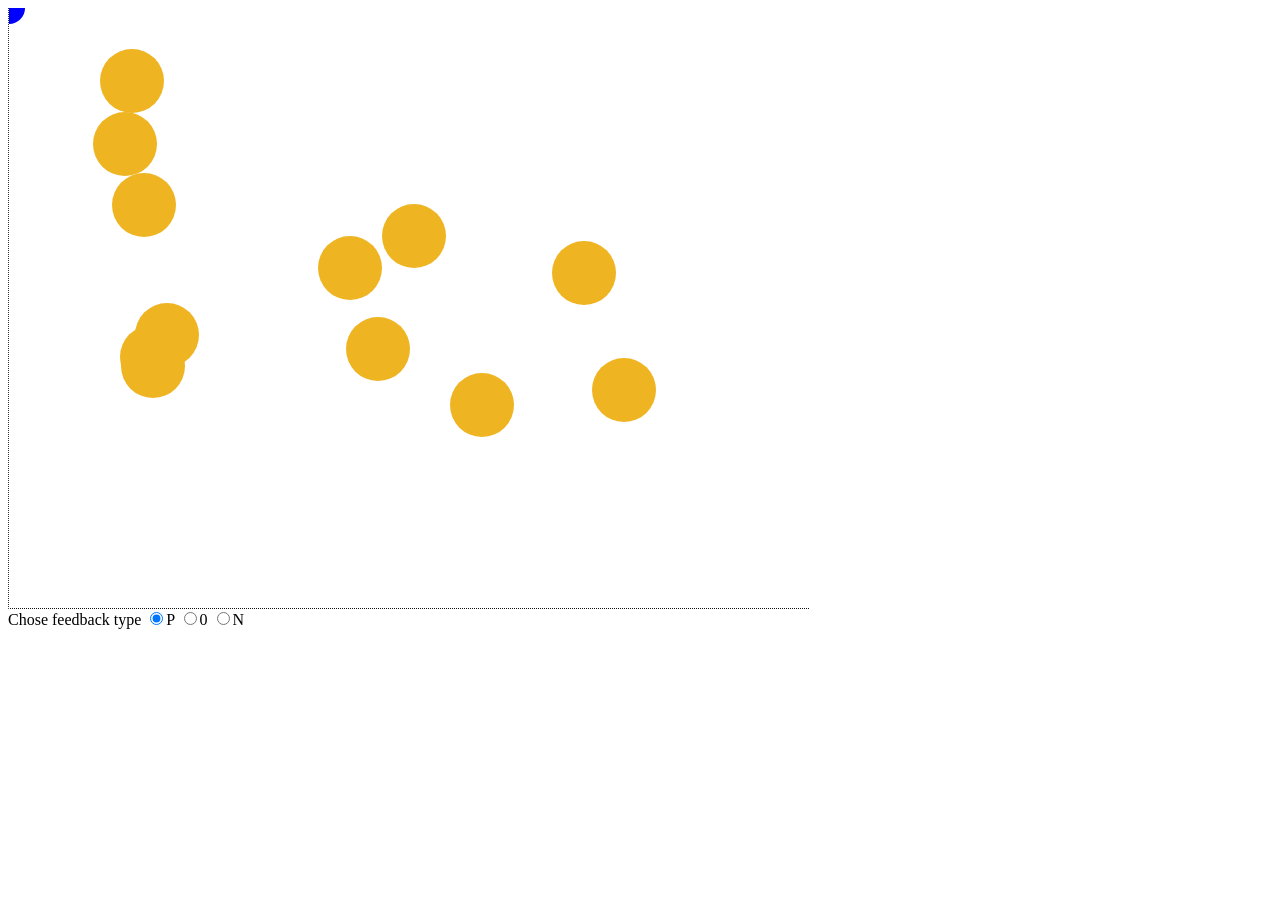
==== feedback/index.html @ fbfe6411 "P0N feedback" ====
<html>
<head>
  <meta charset="utf-8">
  <title>Test Feedback</title>
  <script type="text/javascript" src='javascripts/lib.js'></script>
  <script type="text/javascript" src='javascripts/ball.js'></script>
</head>
<body id="body">
  <canvas id='main_canvas' tabindex='1' width='800px' height='600px' style='border-left: 1px dotted #333;border-bottom: 1px dotted #111;'></canvas>
  <form action="" method="get" id='feedback_options'>
    <label>Chose feedback type</label>
    <label><input type="radio" checked=true name="feedback_type" value='1'/>P</label>
    <label><input type="radio" name="feedback_type" value='0'/>0</label>
    <label><input type="radio" name="feedback_type" value='-1'/>N</label>
  </form>
  <script type="text/javascript">
    var canvas = document.getElementById('main_canvas');
    var ctx = canvas.getContext('2d');
        
    var boors = [];
    for(var i = 0; i < 12; i++){
      var x = Math.floor(Math.random()*600 + 50)
      var y = Math.floor(Math.random()*400 + 50);
      var aball = new Ball(x,y, 32);
      boors.push(aball);
    }
    
    function draw_boors(){
      boors.forEach(function(boor){
        draw_ball(boor, '#EEB422');
      })
    }
    
    function check(x, y, r){
      return boors.some(function(coord){
        return (Math.pow((coord.x - x), 2) + Math.pow((coord.y - y), 2)) <= Math.pow((coord.r + r), 2)
      });
    }
    
    var input_x=0, input_y=0;
    var output_x = 0, output_y = 0;
    
    var start = {
      x: 0,
      y: 0
    };

    var ball = new Ball(start.x, start.y, 16)
    
    var SPEED = 1;
    var MAX_X = Math.floor(canvas.width / SPEED);
    var MAX_Y = Math.floor(canvas.height / SPEED);
    console.log(MAX_X, MAX_Y);

    function calc_ball(){
      switch(document.forms.feedback_options.elements.namedItem('feedback_type').value - 0){
        case 1:
            output_x = feedback(input_x, output_x);
            output_y = feedback(input_y, output_y);
            break;
        case 0:
            output_x = no_feedback(input_x, output_x);
            output_y = no_feedback(input_y, output_y);
            break;
        case -1:
            output_x = yell_feedback(input_x, output_x);
            output_y = yell_feedback(input_y, output_y);
            break;
        default: 
            output_x = no_feedback(input_x, output_x);
            output_y = no_feedback(input_y, output_y);
      }
    
      ball.x = start.x + Math.floor(output_x * SPEED);
      if(ball.x > canvas.width){ball.x=canvas.width;}
      
      ball.y = start.y + Math.floor(output_y * SPEED);
      if(ball.y > canvas.height){ball.y = canvas.height}
    }

    function draw() {
      ctx.clearRect(0,0, canvas.width, canvas.height);
    
      draw_boors();
      
      if(check(ball.x, ball.y, ball.r)){
        draw_ball(ball, 'red');
      }else{
        draw_ball(ball, 'blue');
      }
      calc_ball();
      setTimeout(draw, 10);
    }

    canvas.onkeydown = function(evt){
      switch(evt.keyCode){
        case 37:
          left();
          break;
        case 38:
          up();
          break;
        case 39:
          right();
          break;
        case 40:
          down();
          break;
      }
    }

    function up(){
      input_y -= 1;
      if(input_y < 0){
        input_y = 0;
      }
    }
    function down(){
      input_y += 1;
      if(input_y > MAX_Y){
        input_y = MAX_Y;
      }
    }
    function left(){
      input_x -= 1;
      if(input_x < 0){
        input_x = 0;
      }
    }
    function right(){
      input_x += 1;
      if(input_x > MAX_X){
        input_x = MAX_X;
      }
    }

    draw();
  </script>
</body>
</html>
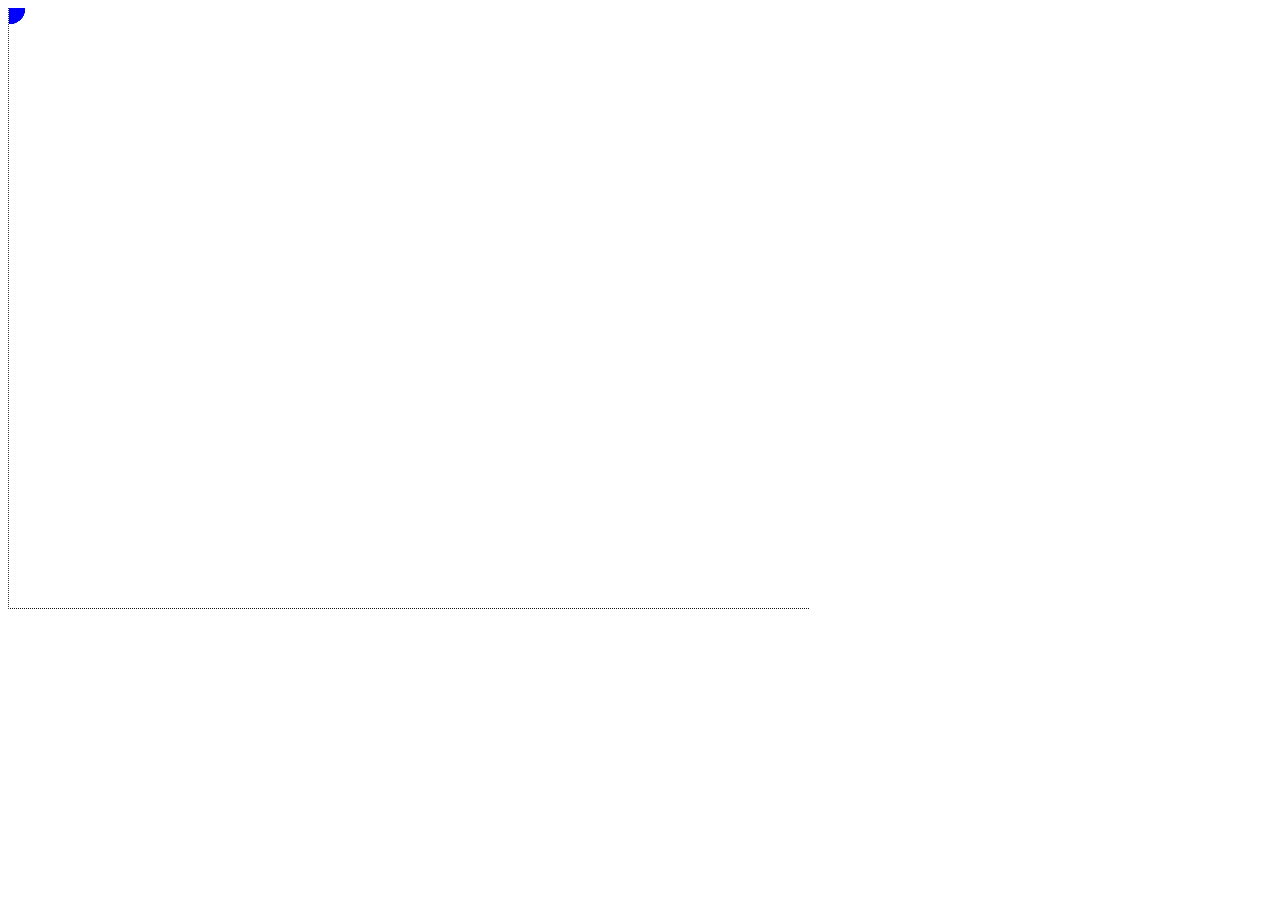
==== commit 4eab1a20: "not clearReact" ====
--- a/feedback/index.html
+++ b/feedback/index.html
@@ -6,13 +6,7 @@
   <script type="text/javascript" src='javascripts/ball.js'></script>
 </head>
 <body id="body">
-  <canvas id='main_canvas' tabindex='1' width='800px' height='600px' style='border-left: 1px dotted #333;border-bottom: 1px dotted #111;'></canvas>
-  <form action="" method="get" id='feedback_options'>
-    <label>Chose feedback type</label>
-    <label><input type="radio" checked=true name="feedback_type" value='1'/>P</label>
-    <label><input type="radio" name="feedback_type" value='0'/>0</label>
-    <label><input type="radio" name="feedback_type" value='-1'/>N</label>
-  </form>
+  <canvas id='main_canvas' width='800px' height='600px' style='border-left: 1px dotted #333;border-bottom: 1px dotted #111;'></canvas>
   <script type="text/javascript">
     var canvas = document.getElementById('main_canvas');
     var ctx = canvas.getContext('2d');
@@ -53,24 +47,9 @@
     console.log(MAX_X, MAX_Y);
 
     function calc_ball(){
-      switch(document.forms.feedback_options.elements.namedItem('feedback_type').value - 0){
-        case 1:
-            output_x = feedback(input_x, output_x);
-            output_y = feedback(input_y, output_y);
-            break;
-        case 0:
-            output_x = no_feedback(input_x, output_x);
-            output_y = no_feedback(input_y, output_y);
-            break;
-        case -1:
-            output_x = yell_feedback(input_x, output_x);
-            output_y = yell_feedback(input_y, output_y);
-            break;
-        default: 
-            output_x = no_feedback(input_x, output_x);
-            output_y = no_feedback(input_y, output_y);
-      }
-    
+      output_x = feedback(input_x, output_x);
+      output_y = feedback(input_y, output_y);
+      
       ball.x = start.x + Math.floor(output_x * SPEED);
       if(ball.x > canvas.width){ball.x=canvas.width;}
       
@@ -79,9 +58,9 @@
     }
 
     function draw() {
-      ctx.clearRect(0,0, canvas.width, canvas.height);
+      //ctx.clearRect(0,0, canvas.width, canvas.height);
     
-      draw_boors();
+      //draw_boors();
       
       if(check(ball.x, ball.y, ball.r)){
         draw_ball(ball, 'red');
@@ -89,10 +68,10 @@
         draw_ball(ball, 'blue');
       }
       calc_ball();
-      setTimeout(draw, 10);
+      setTimeout(draw, 32);
     }
 
-    canvas.onkeydown = function(evt){
+    document.onkeydown = function(evt){
       switch(evt.keyCode){
         case 37:
           left();
@@ -117,8 +96,8 @@
     }
     function down(){
       input_y += 1;
-      if(input_y > MAX_Y){
-        input_y = MAX_Y;
+      if(input_y > MAX_Y/2){
+        input_y = MAX_Y/2;
       }
     }
     function left(){
@@ -129,8 +108,8 @@
     }
     function right(){
       input_x += 1;
-      if(input_x > MAX_X){
-        input_x = MAX_X;
+      if(input_x > MAX_X/2){
+        input_x = MAX_X/2;
       }
     }
 
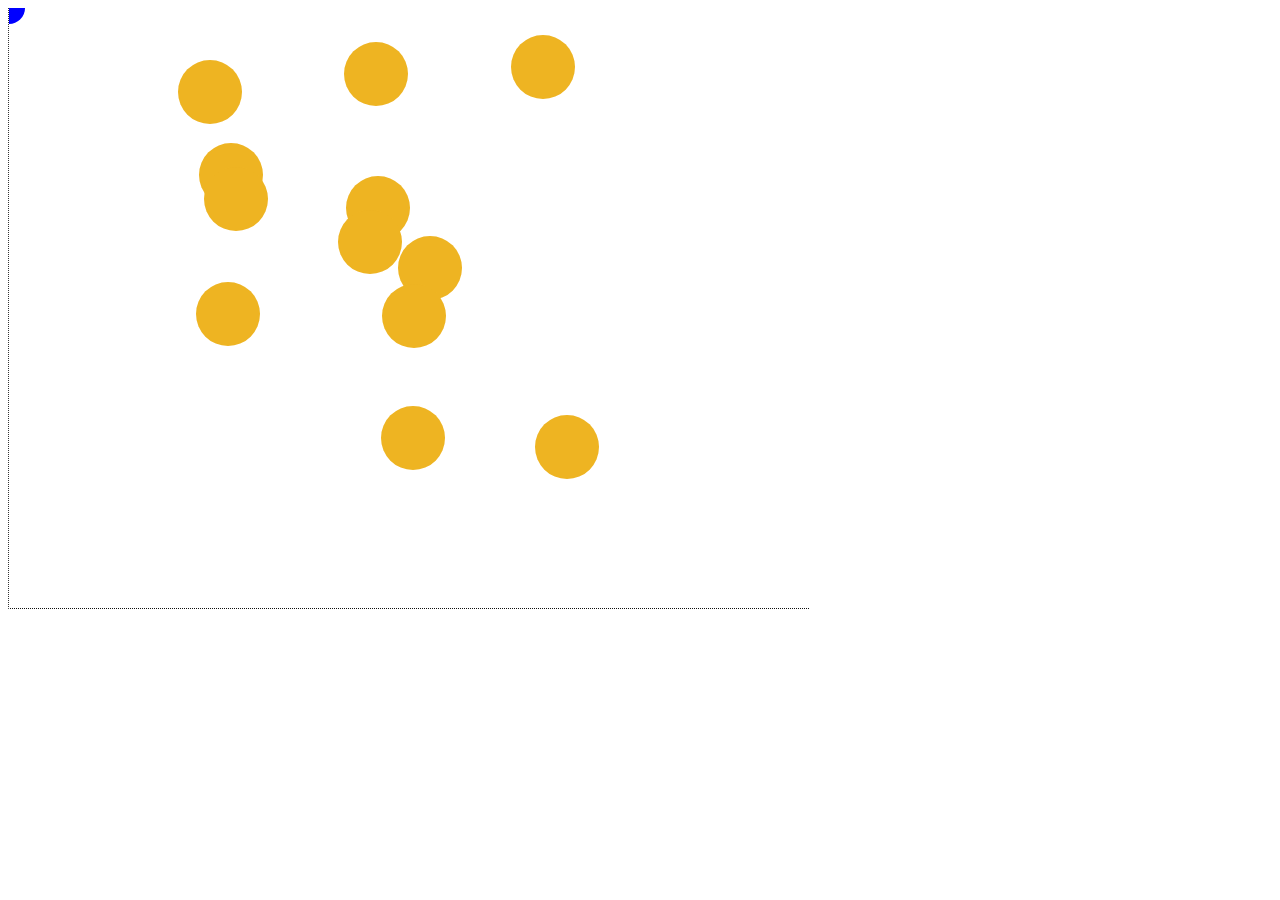
==== commit 1ee8f6d5: "rollback" ====
--- a/feedback/index.html
+++ b/feedback/index.html
@@ -58,9 +58,9 @@
     }
 
     function draw() {
-      //ctx.clearRect(0,0, canvas.width, canvas.height);
+      ctx.clearRect(0,0, canvas.width, canvas.height);
     
-      //draw_boors();
+      draw_boors();
       
       if(check(ball.x, ball.y, ball.r)){
         draw_ball(ball, 'red');
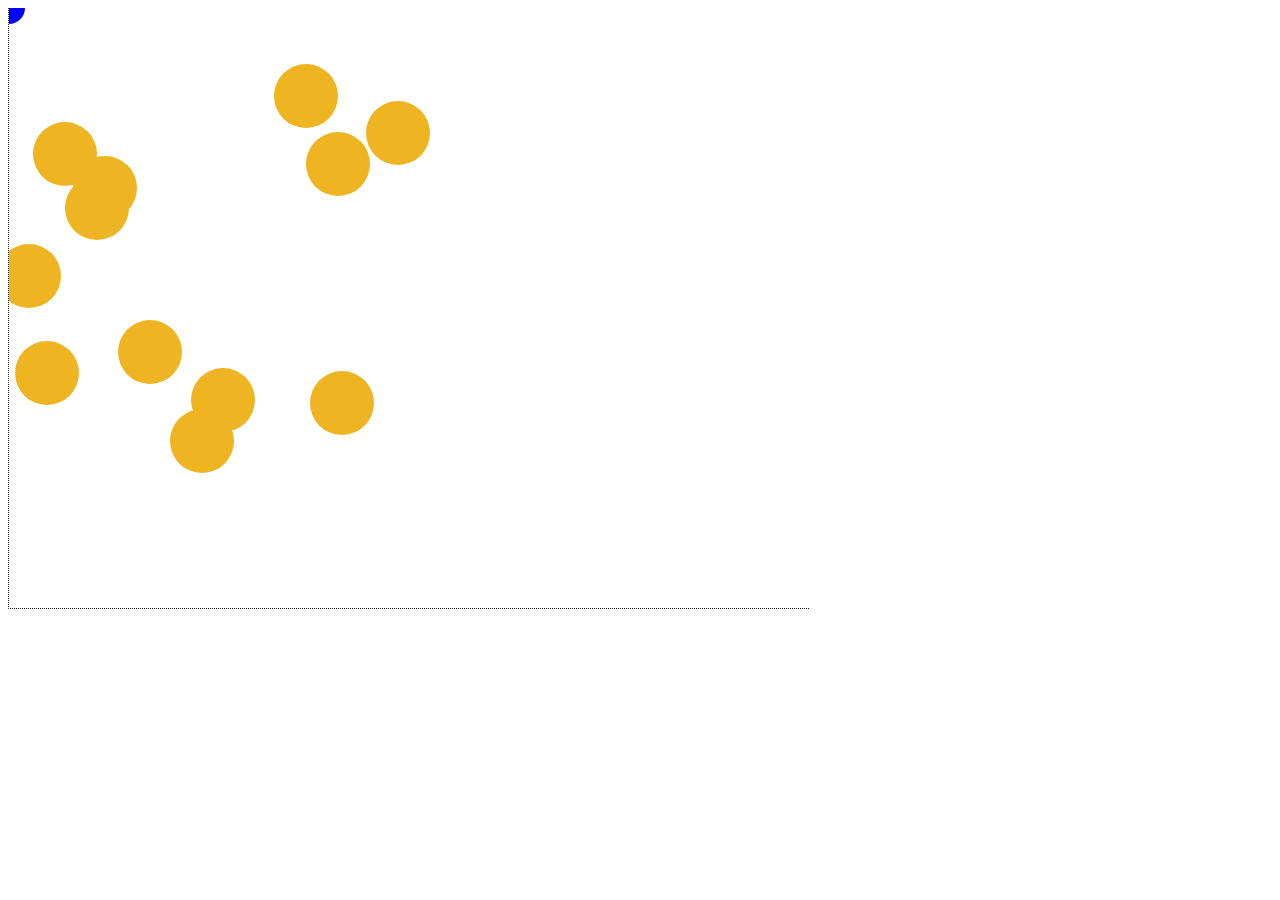
==== commit 0da27762: "moving" ====
--- a/feedback/index.html
+++ b/feedback/index.html
@@ -10,37 +10,38 @@
   <script type="text/javascript">
     var canvas = document.getElementById('main_canvas');
     var ctx = canvas.getContext('2d');
-        
+
     var boors = [];
     for(var i = 0; i < 12; i++){
       var x = Math.floor(Math.random()*600 + 50)
       var y = Math.floor(Math.random()*400 + 50);
-      var aball = new Ball(x,y, 32);
+      var aball = new SecurityBall(x,y, 32);
       boors.push(aball);
     }
-    
+
     function draw_boors(){
       boors.forEach(function(boor){
+        boor.patrol();
         draw_ball(boor, '#EEB422');
       })
     }
-    
+
     function check(x, y, r){
       return boors.some(function(coord){
         return (Math.pow((coord.x - x), 2) + Math.pow((coord.y - y), 2)) <= Math.pow((coord.r + r), 2)
       });
     }
-    
+
     var input_x=0, input_y=0;
     var output_x = 0, output_y = 0;
-    
+
     var start = {
       x: 0,
       y: 0
     };
 
     var ball = new Ball(start.x, start.y, 16)
-    
+
     var SPEED = 1;
     var MAX_X = Math.floor(canvas.width / SPEED);
     var MAX_Y = Math.floor(canvas.height / SPEED);
@@ -49,19 +50,19 @@
     function calc_ball(){
       output_x = feedback(input_x, output_x);
       output_y = feedback(input_y, output_y);
-      
+
       ball.x = start.x + Math.floor(output_x * SPEED);
       if(ball.x > canvas.width){ball.x=canvas.width;}
-      
+
       ball.y = start.y + Math.floor(output_y * SPEED);
       if(ball.y > canvas.height){ball.y = canvas.height}
     }
 
     function draw() {
       ctx.clearRect(0,0, canvas.width, canvas.height);
-    
+
       draw_boors();
-      
+
       if(check(ball.x, ball.y, ball.r)){
         draw_ball(ball, 'red');
       }else{
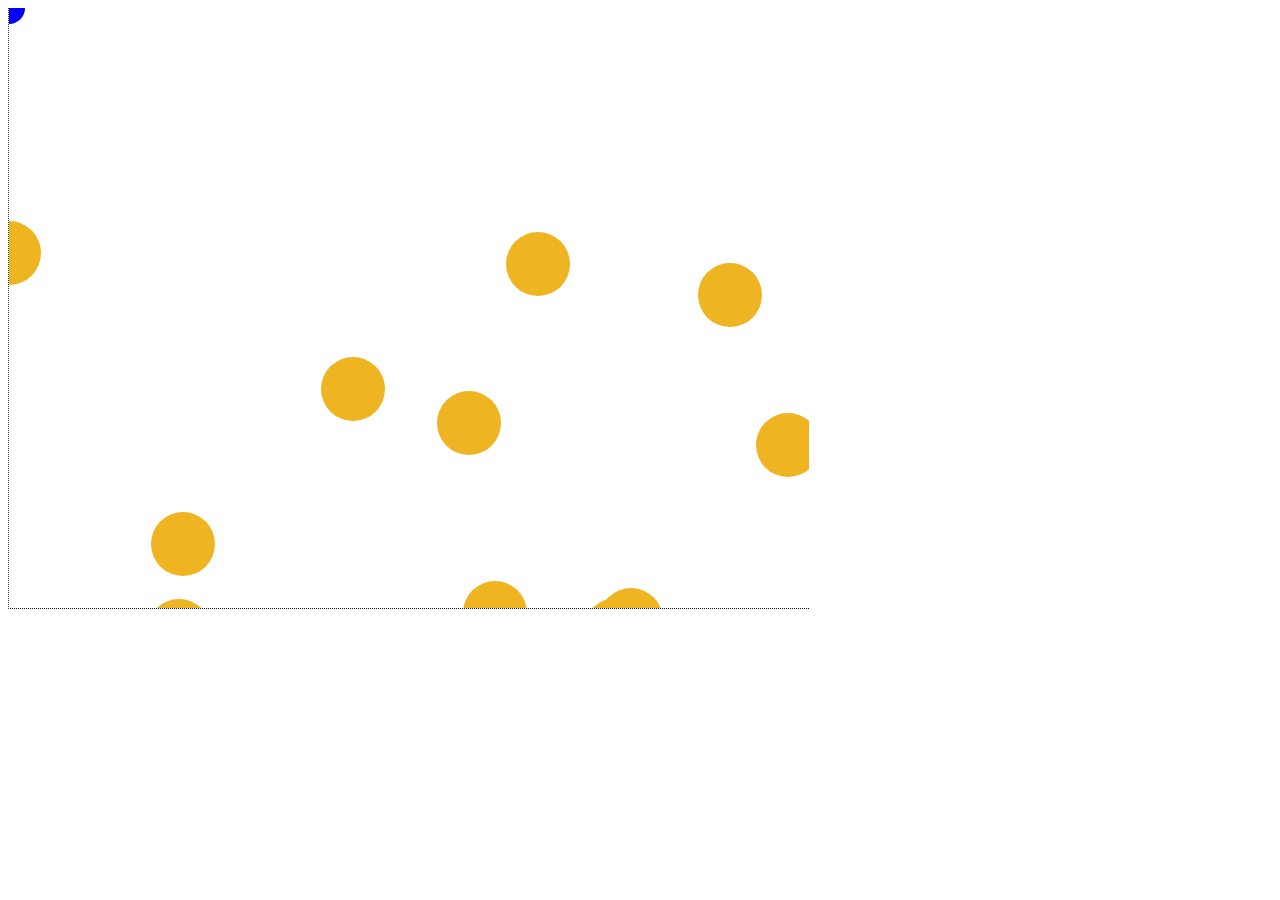
==== commit 1c66619b: "upgrade to h5" ====
--- a/feedback/index.html
+++ b/feedback/index.html
@@ -4,117 +4,19 @@
   <title>Test Feedback</title>
   <script type="text/javascript" src='javascripts/lib.js'></script>
   <script type="text/javascript" src='javascripts/ball.js'></script>
+  <script src="javascripts/cake_game.js" charset="utf-8"></script>
 </head>
 <body id="body">
   <canvas id='main_canvas' width='800px' height='600px' style='border-left: 1px dotted #333;border-bottom: 1px dotted #111;'></canvas>
   <script type="text/javascript">
-    var canvas = document.getElementById('main_canvas');
-    var ctx = canvas.getContext('2d');
+    var game= new CakeGame();
+    game.run();
 
-    var boors = [];
-    for(var i = 0; i < 12; i++){
-      var x = Math.floor(Math.random()*600 + 50)
-      var y = Math.floor(Math.random()*400 + 50);
-      var aball = new SecurityBall(x,y, 32);
-      boors.push(aball);
+    function animationFrameStart(){
+      game.draw();
+      window.requestAnimationFrame(animationFrameStart);
     }
-
-    function draw_boors(){
-      boors.forEach(function(boor){
-        boor.patrol();
-        draw_ball(boor, '#EEB422');
-      })
-    }
-
-    function check(x, y, r){
-      return boors.some(function(coord){
-        return (Math.pow((coord.x - x), 2) + Math.pow((coord.y - y), 2)) <= Math.pow((coord.r + r), 2)
-      });
-    }
-
-    var input_x=0, input_y=0;
-    var output_x = 0, output_y = 0;
-
-    var start = {
-      x: 0,
-      y: 0
-    };
-
-    var ball = new Ball(start.x, start.y, 16)
-
-    var SPEED = 1;
-    var MAX_X = Math.floor(canvas.width / SPEED);
-    var MAX_Y = Math.floor(canvas.height / SPEED);
-    console.log(MAX_X, MAX_Y);
-
-    function calc_ball(){
-      output_x = feedback(input_x, output_x);
-      output_y = feedback(input_y, output_y);
-
-      ball.x = start.x + Math.floor(output_x * SPEED);
-      if(ball.x > canvas.width){ball.x=canvas.width;}
-
-      ball.y = start.y + Math.floor(output_y * SPEED);
-      if(ball.y > canvas.height){ball.y = canvas.height}
-    }
-
-    function draw() {
-      ctx.clearRect(0,0, canvas.width, canvas.height);
-
-      draw_boors();
-
-      if(check(ball.x, ball.y, ball.r)){
-        draw_ball(ball, 'red');
-      }else{
-        draw_ball(ball, 'blue');
-      }
-      calc_ball();
-      setTimeout(draw, 32);
-    }
-
-    document.onkeydown = function(evt){
-      switch(evt.keyCode){
-        case 37:
-          left();
-          break;
-        case 38:
-          up();
-          break;
-        case 39:
-          right();
-          break;
-        case 40:
-          down();
-          break;
-      }
-    }
-
-    function up(){
-      input_y -= 1;
-      if(input_y < 0){
-        input_y = 0;
-      }
-    }
-    function down(){
-      input_y += 1;
-      if(input_y > MAX_Y/2){
-        input_y = MAX_Y/2;
-      }
-    }
-    function left(){
-      input_x -= 1;
-      if(input_x < 0){
-        input_x = 0;
-      }
-    }
-    function right(){
-      input_x += 1;
-      if(input_x > MAX_X/2){
-        input_x = MAX_X/2;
-      }
-    }
-
-    draw();
+    animationFrameStart();
   </script>
 </body>
 </html>
